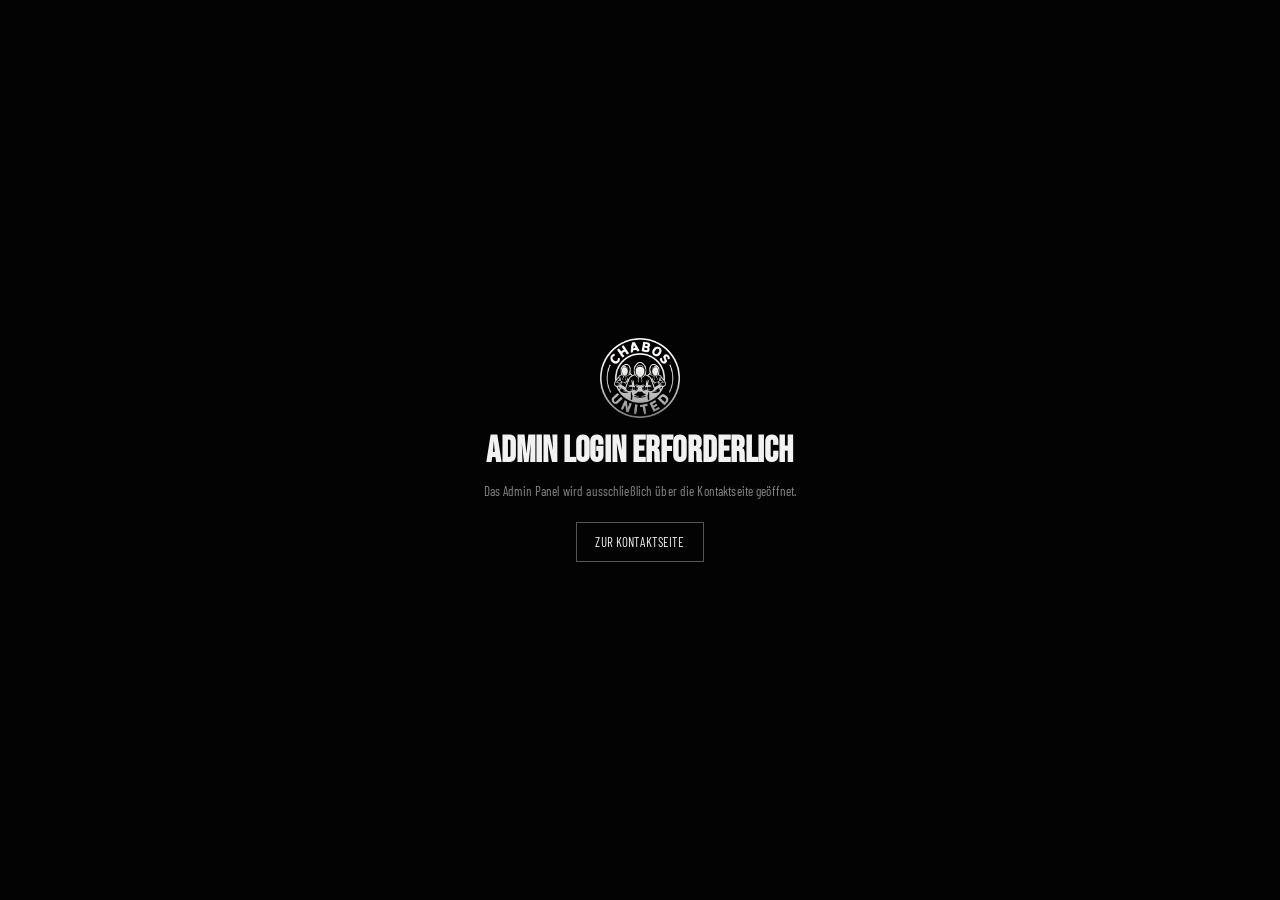
==== admin.html @ 8f45faa4 "Add files via upload" ====
<!doctype html>
<html lang="de">
<head>
  <meta charset="utf-8">
  <meta name="viewport" content="width=device-width,initial-scale=1,viewport-fit=cover">
  <title>ADMIN | Chabos United</title>
  <meta name="robots" content="noindex,nofollow">
  <link rel="stylesheet" href="css/style.css">
  <link rel="stylesheet" href="css/admin.css">
  <script defer src="js/config.js"></script>
  <script defer src="js/admin.js"></script>
</head>
<body class="admin-body">
  <div class="admin-bg"></div>

  <div class="admin-shell is-loading" id="adminApp">
    <aside class="admin-sidebar">
      <a class="admin-brand" href="index.html">
        <img src="assets/branding/logo.webp" alt="Chabos United">
        <div><strong>CHABOS UNITED</strong><span>ADMIN PANEL</span></div>
      </a>

      <nav class="admin-nav" aria-label="Admin Navigation">
        <button class="active" type="button" data-tab="overview"><i class="fa-solid fa-gauge-high"></i> OVERVIEW</button>
        <button type="button" data-tab="site"><i class="fa-solid fa-sliders"></i> WEBSITE</button>
        <button type="button" data-tab="news"><i class="fa-regular fa-newspaper"></i> NEWS</button>
        <button type="button" data-tab="interviews"><i class="fa-solid fa-microphone-lines"></i> INTERVIEWS</button>
        <button type="button" data-tab="players"><i class="fa-solid fa-people-group"></i> TEAM</button>
        <button type="button" data-tab="partners"><i class="fa-solid fa-handshake"></i> PARTNER</button>
        <button type="button" data-tab="media"><i class="fa-regular fa-image"></i> BILDER</button>
      </nav>

      <div class="admin-sidebar-bottom">
        <a href="index.html">WEBSITE ANSEHEN</a>
        <button id="adminLogout" type="button">ABMELDEN</button>
      </div>
    </aside>

    <main class="admin-main">
      <header class="admin-top">
        <div>
          <span class="admin-kicker">CHABOS UNITED CMS</span>
          <h1>ADMINISTRATION</h1>
        </div>
        <div class="admin-mode"><span id="adminMode">...</span></div>
      </header>

      <div class="admin-status" id="adminStatus"></div>

      <section class="admin-section active" data-section="overview">
        <div class="admin-section-head">
          <div><span>ÜBERSICHT</span><h2>Dashboard</h2></div>
        </div>
        <div class="admin-stat-grid">
          <article><strong id="countPlayers">0</strong><span>SPIELER</span></article>
          <article><strong id="countNews">0</strong><span>NEWS</span></article>
          <article><strong id="countInterviews">0</strong><span>INTERVIEWS</span></article>
          <article><strong id="countPartners">0</strong><span>PARTNER</span></article>
        </div>

        <div class="admin-panel admin-info-panel">
          <h3>SO FUNKTIONIERT DAS CMS</h3>
          <p>Änderungen werden über Cloudflare KV gespeichert und von Cloudflare Pages sowie GitHub Pages automatisch geladen. Die statischen JSON-Dateien bleiben als Fallback erhalten.</p>
          <p>Auf localhost läuft ein lokaler Preview-Modus. Login-Passwort dort: <code>admin</code>. Lokale Änderungen bleiben nur in diesem Browser.</p>
        </div>
      </section>

      <section class="admin-section" data-section="site">
        <div class="admin-section-head">
          <div><span>DESIGN & TEXTE</span><h2>Website Einstellungen</h2></div>
          <button class="admin-primary" id="saveSite" type="button">SPEICHERN</button>
        </div>

        <form class="admin-form admin-panel" id="siteForm">
          <label>Club Name<input name="clubName"></label>
          <label>Discord URL<input name="discordUrl"></label>
          <label>Kontakt E-Mail<input name="contactEmail"></label>
          <label>Logo Pfad / URL<input name="logo"></label>
          <label>Header Titel Bild<input name="heroTitleImage"></label>
          <label>Website Hintergrund<input name="websiteBackground"></label>
          <label class="wide">Recruitment Titel<input name="homeRecruitTitle"></label>
          <label class="wide">Recruitment Text<textarea name="homeRecruitText"></textarea></label>
          <label class="wide">Contact Intro<input name="contactIntro"></label>
          <label class="wide">Footer Tagline<input name="footerTagline"></label>

          <div class="admin-form-group wide">
            <h3>SOCIAL LINKS</h3>
            <div class="admin-form-grid">
              <label>Twitch<input name="social_twitch"></label>
              <label>Instagram<input name="social_instagram"></label>
              <label>X / Twitter<input name="social_x"></label>
              <label>YouTube<input name="social_youtube"></label>
            </div>
          </div>
        </form>
      </section>

      <section class="admin-section" data-section="news">
        <div class="admin-section-head">
          <div><span>CONTENT</span><h2>News</h2></div>
          <button class="admin-primary" id="addNews" type="button">+ NEWS</button>
        </div>
        <div class="admin-list" id="newsAdminList"></div>
      </section>

      <section class="admin-section" data-section="interviews">
        <div class="admin-section-head">
          <div><span>CONTENT</span><h2>Interviews</h2></div>
          <button class="admin-primary" id="addInterview" type="button">+ INTERVIEW</button>
        </div>
        <div class="admin-list" id="interviewAdminList"></div>
      </section>

      <section class="admin-section" data-section="players">
        <div class="admin-section-head">
          <div><span>TEAM</span><h2>Spieler</h2></div>
          <button class="admin-primary" id="addPlayer" type="button">+ SPIELER</button>
        </div>
        <div class="admin-list" id="playerAdminList"></div>
      </section>

      <section class="admin-section" data-section="partners">
        <div class="admin-section-head">
          <div><span>SPONSOREN</span><h2>Partner</h2></div>
          <div class="admin-head-actions">
            <button id="addPartner" type="button">+ PARTNER</button>
            <button class="admin-primary" id="savePartners" type="button">SPEICHERN</button>
          </div>
        </div>
        <div class="admin-panel">
          <div id="partnersEditor"></div>
        </div>
      </section>

      <section class="admin-section" data-section="media">
        <div class="admin-section-head">
          <div><span>R2 MEDIA</span><h2>Bilder & Assets</h2></div>
        </div>
        <div class="admin-panel">
          <h3>BILD HOCHLADEN</h3>
          <p>Cloudflare R2 Binding <code>CHABOS_MEDIA</code> erforderlich. Nach dem Upload erhältst du eine öffentliche URL, die du bei Spielern, News oder Website-Bildern eintragen kannst.</p>
          <form id="mediaUploadForm" class="media-upload-form">
            <input id="mediaFile" type="file" accept="image/png,image/jpeg,image/webp,image/avif">
            <button class="admin-primary" type="submit">UPLOAD</button>
          </form>
          <label class="media-url-label">BILD URL<input id="mediaUrl" readonly placeholder="Nach Upload erscheint hier die URL"></label>
          <div id="mediaStatus" class="admin-inline-status"></div>
        </div>
      </section>
    </main>
  </div>

  <div class="admin-editor-modal" id="newsEditor" hidden>
    <div class="admin-editor">
      <button class="editor-close" type="button">×</button>
      <h2>NEWS BEARBEITEN</h2>
      <form id="newsForm" class="admin-form">
        <label>Typ<select name="type"><option>NEWS</option><option>INTERVIEW</option></select></label>
        <label>Datum<input name="date"></label>
        <label class="wide">Titel<input name="title" required></label>
        <label>Slug<input name="slug" required></label>
        <label>Bild<input name="image"></label>
        <label class="wide">Kurztext<textarea name="excerpt"></textarea></label>
        <label class="wide">Beitrag / Inhalt<textarea name="content" class="tall"></textarea></label>
        <button class="admin-primary wide" type="submit">NEWS SPEICHERN</button>
      </form>
    </div>
  </div>

  <div class="admin-editor-modal" id="interviewEditor" hidden>
    <div class="admin-editor">
      <button class="editor-close" type="button">×</button>
      <h2>INTERVIEW BEARBEITEN</h2>
      <form id="interviewForm" class="admin-form">
        <label>Slug<input name="slug" required></label>
        <label>Datum<input name="date"></label>
        <label class="wide">Titel<input name="title" required></label>
        <label>Spieler<input name="player"></label>
        <label>Cover<input name="cover"></label>
        <label class="wide">Zitat<input name="quote"></label>
        <label class="wide">Intro<textarea name="intro"></textarea></label>
        <label class="wide">Fragen & Antworten<textarea class="tall" name="qaText" placeholder="Frage|||Antwort&#10;Nächste Frage|||Nächste Antwort"></textarea></label>
        <button class="admin-primary wide" type="submit">INTERVIEW SPEICHERN</button>
      </form>
    </div>
  </div>

  <div class="admin-editor-modal" id="playerEditor" hidden>
    <div class="admin-editor">
      <button class="editor-close" type="button">×</button>
      <h2>SPIELER BEARBEITEN</h2>
      <form id="playerForm" class="admin-form">
        <label>Display Name<input name="displayName" required></label>
        <label>Position<input name="position"></label>
        <label>Rolle<input name="role"></label>
        <label>Nummer<input type="number" name="number"></label>
        <label>Sortierung<input type="number" name="order"></label>
        <label class="wide">Spielerbild<input name="image"></label>
        <label class="wide">EA Namen<input name="eaNamesText" placeholder="MATSCHO63, MATSCHO"></label>
        <button class="admin-primary wide" type="submit">SPIELER SPEICHERN</button>
      </form>
    </div>
  </div>
</body>
</html>
---- css/style.css ----
@import url("https://fonts.googleapis.com/css2?family=Barlow+Condensed:wght@400;500;600;700;800;900&family=Bebas+Neue&family=Oswald:wght@400;500;600;700&display=swap");


:root {
    --bg: #050505;
    --panel: rgba(11,11,11,.92);
    --panel2: #101010;
    --text: #f1f1f1;
    --muted: #9b9b9b;
    --line: rgba(255,255,255,.26);
    --line2: rgba(255,255,255,.48);
    --green: #284b35;
    --head: "Bebas Neue", "Arial Narrow", Impact, sans-serif;
    --ui: "Barlow Condensed", "Arial Narrow", "Segoe UI", sans-serif;
    --nav: "Oswald", "Arial Narrow", sans-serif;
}


* {
    box-sizing: border-box;
}


html {
    scroll-behavior: smooth;
    background: #020202;
}


body {
    margin: 0;
    min-width: 320px;
    background: #020202;
    position: relative;
    color: var(--text);
    font-family: var(--ui);
    font-size: 13px;
    letter-spacing: .01em;
    overflow-x: hidden;
}


/* =========================================================
   GLOBAL WEBSITE BACKGROUND
   website-background.webp ersetzt gleichzeitig den bisherigen
   Stadion-/Hero-Hintergrund und läuft hinter der ganzen Seite.
========================================================= */

.site-bg {
    position: absolute;
    z-index: 0;
    pointer-events: none;
    top: 0;
    left: 0;
    width: 100%;
    height: 100%;
    min-height: 100vh;

    background-color: #020202;
    background-image: url('../assets/backgrounds/website-background.webp');
    background-repeat: no-repeat;
    background-position: center top;
    background-size: 100% auto;

    filter: brightness(1.02) contrast(1.04);
}

.site-bg::after {
    content: "";
    position: absolute;
    inset: 0;
    pointer-events: none;

    /* Nur eine sehr leichte Abdunklung für bessere Lesbarkeit. */
    background:
        linear-gradient(
            to bottom,
            rgba(0,0,0,.02) 0%,
            rgba(0,0,0,.03) 38%,
            rgba(0,0,0,.08) 68%,
            rgba(0,0,0,.22) 100%
        );
}


header,
main,
footer {
    position: relative;
    z-index: 1;
}


a {
    color: inherit;
    text-decoration: none;
}


img {
    display: block;
    max-width: 100%;
}


.shell {
    width: min( 960px, calc(100% - 30px) );
    margin-inline: auto;
}


.panel-cut {
    position: relative;
    background: linear-gradient( 180deg, rgba(15,15,15,.94), rgba(6,6,6,.96) );
    border: 1px solid var(--line);
    clip-path: polygon( 9px 0, 100% 0, 100% calc(100% - 9px), calc(100% - 9px) 100%, 0 100%, 0 9px );
}



/* =========================================================
   HEADER / NAVIGATION
========================================================= */


.topbar {
    position: absolute;
    z-index: 50;
    top: 0;
    left: 0;
    width: 100%;
    height: 62px;
    transition: .25s;
}


    .topbar.sticky {
        position: fixed;
        background: rgba(2,2,2,.83);
        backdrop-filter: blur(12px);
        -webkit-backdrop-filter: blur(12px);
        border-bottom: 1px solid rgba(255,255,255,.12);
    }


/*
    Das komplette Header-Innere.
    Wichtig: position:relative erlaubt uns,
    Logo, Navigation und Social Icons unabhängig
    voneinander zu positionieren.
*/

.nav-wrap {
    position: relative;
    height: 62px;
    max-width: 1000px;
    margin: 0 auto;
    padding: 0;
    display: flex;
    align-items: center;
}



/* =========================================================
   LOGO LINKS
========================================================= */


.brand {
    position: absolute;
    left: 0;
    top: 7px;
    width: 50px;
    height: 50px;
    margin: 0;
    z-index: 3;
    filter: drop-shadow( 0 2px 3px #000 );
}


    .brand img {
        width: 48px;
        height: 48px;
        object-fit: contain;
    }



/* =========================================================
   NAVIGATION EXAKT MITTIG
========================================================= */


/*
    Nicht mehr margin-left benutzen.

    left:50% + translateX(-50%)
    sorgt dafür, dass die Navigation
    exakt in der Mitte der Website sitzt.
*/

.main-nav {
    position: absolute;
    left: 50%;
    top: 0;
    transform: translateX(-50%);
    height: 62px;
    display: flex;
    align-items: center;
    gap: 30px;
    margin: 0;
    white-space: nowrap;
}


    .main-nav a {
        position: relative;
        height: 100%;
        display: flex;
        align-items: center;
        font-family: var(--nav);
        font-size: 11.5px;
        font-weight: 500;
        line-height: 1;
        letter-spacing: .075em;
        color: #e8e8e8;
        text-transform: uppercase;
        text-shadow: 0 1px 2px rgba(0,0,0,.9);
    }



/* =========================================================
   SOCIAL MEDIA ICONS RECHTS
========================================================= */

.socials {
    position: absolute;
    left: auto;
    right: 0;
    top: 0;
    height: 62px;
    margin: 0;
    display: flex;
    align-items: center;
    justify-content: flex-end;
    gap: 18px;
    z-index: 10;
    transform: none;
}


    .socials a {
        display: flex;
        align-items: center;
        justify-content: center;
        color: #d8d8d8;
        font-size: 16px;
        opacity: .82;
        transition: opacity .2s ease, color .2s ease, transform .2s ease;
    }


        .socials a:hover {
            opacity: 1;
            color: #fff;
            transform: translateY(-1px);
        }


    .socials i {
        display: block;
    }



/* =========================================================
   MOBILE MENU BUTTON
========================================================= */


.nav-toggle {
    display: none;
    margin-left: auto;
    background: transparent;
    border: 0;
    padding: 10px;
    z-index: 6;
    cursor: pointer;
}


    .nav-toggle span {
        display: block;
        width: 24px;
        height: 2px;
        background: #fff;
        margin: 5px 0;
    }



/* =========================================================
   HERO
========================================================= */


.hero {
    height: 454px;
    position: relative;
    overflow: hidden;
    padding-top: 70px;
    background: transparent;
}

/* Diese Elemente sind bereits im neuen globalen Hintergrund enthalten. */
.hero-lights,
.hero-banner,
.hero-trio,
.hero-smoke {
    display: none !important;
}


.hero-lights {
    position: absolute;
    z-index: 1;
    left: 0;
    right: 0;
    top: 33px;
    width: 100%;
    height: 220px;
    object-fit: cover;
    opacity: .34;
    mix-blend-mode: screen;
    pointer-events: none;
    -webkit-mask-image: linear-gradient( to bottom, transparent 0, #000 18%, #000 75%, transparent 100% );
    mask-image: linear-gradient( to bottom, transparent 0, #000 18%, #000 75%, transparent 100% );
}


.hero-inner {
    text-align: center;
    position: relative;
    z-index: 5;
    display: flex;
    flex-direction: column;
    align-items: center;
}



/* =========================================================
   HERO TITLE PNG
========================================================= */


.hero-title-image {
    display: block;
    width: 650px;
    max-width: 72vw;
    height: auto;
    margin: 4px auto 0;
    object-fit: contain;
    filter: drop-shadow( 0 3px 3px rgba(0,0,0,.8) ) drop-shadow( 0 8px 15px rgba(0,0,0,.35) );
    user-select: none;
    pointer-events: none;
}


/*
    Falls irgendwo doch noch der alte
    HTML-Text existiert, wird er versteckt.
*/

.hero h1,
.hero-subtitle,
.hero-tagline {
    display: none;
}



/* =========================================================
   HERO BUTTONS
========================================================= */


.hero-actions {
    display: flex;
    justify-content: center;
    align-items: center;
    gap: 18px;
    margin-top: 12px;
}


.image-button {
    display: block;
    transition: transform .2s, filter .2s;
    filter: drop-shadow( 0 3px 4px #000 );
}


    .image-button img {
        width: 100%;
        height: auto;
    }


    .image-button:hover {
        transform: translateY(-2px);
        filter: brightness(1.14) drop-shadow( 0 4px 6px #000 );
    }


    .image-button:active {
        transform: translateY(1px) scale(.99);
    }


    .image-button.apply {
        width: 245px;
    }


    .image-button.team {
        width: 190px;
    }



/* =========================================================
   HERO BANNER
========================================================= */


.hero-banner {
    position: absolute;
    z-index: 2;
    top: 142px;
    width: 105px;
    height: 174px;
    object-fit: contain;
    opacity: .6;
    filter: brightness(.72);
}


.hero-banner-left {
    left: 58px;
}


.hero-banner-right {
    right: 58px;
    transform: scaleX(-1);
}



/* =========================================================
   HERO TRIO
========================================================= */


.hero-trio {
    position: absolute;
    z-index: 3;
    width: 420px;
    height: 200px;
    object-fit: contain;
    left: 50%;
    bottom: -42px;
    transform: translateX(-50%);
    filter: brightness(.58) contrast(1.08) drop-shadow( 0 0 8px #000 );
    -webkit-mask-image: radial-gradient( ellipse 72% 76% at 50% 58%, #000 48%, transparent 100% );
    mask-image: radial-gradient( ellipse 72% 76% at 50% 58%, #000 48%, transparent 100% );
}



/* =========================================================
   HERO SMOKE
========================================================= */


.hero-smoke {
    position: absolute;
    z-index: 2;
    left: 50%;
    bottom: -32px;
    width: 940px;
    height: 180px;
    object-fit: contain;
    transform: translateX(-50%);
    opacity: .54;
    mix-blend-mode: screen;
    animation: drift 16s ease-in-out infinite alternate;
}


@keyframes drift {

    to {
        transform: translateX(-48%) scale(1.03);
    }
}



/* =========================================================
   TEAM
========================================================= */


.team-section {
    height: 212px;
    position: relative;
    z-index: 6;
}


.section-title-row {
    height: 34px;
    display: flex;
    align-items: center;
    gap: 14px;
}


    .section-title-row h2,
    .panel-heading h2,
    .recruit h2,
    .community h2 {
        font: 900 24px/1 var(--head);
        letter-spacing: .025em;
        margin: 0;
    }


.mini-link,
.panel-heading > a {
    border: 1px solid rgba(255,255,255,.3);
    height: 22px;
    padding: 0 10px;
    display: flex;
    align-items: center;
    font: 600 10px/1 var(--ui);
    letter-spacing: .04em;
    color: #ddd;
}


.team-carousel-wrap {
    position: relative;
}


.team-carousel {
    display: grid;
    grid-template-columns: repeat(5,1fr);
    gap: 15px;
    overflow: hidden;
}


.carousel-arrow {
    position: absolute;
    top: 64px;
    border: 0;
    background: transparent;
    color: #cfcfcf;
    font: bold 30px/1 var(--head);
    z-index: 3;
    opacity: .72;
    cursor: pointer;
}


    .carousel-arrow.left {
        left: -34px;
    }


    .carousel-arrow.right {
        right: -34px;
    }



/* =========================================================
   PLAYER CARD
========================================================= */


/* =========================================================
   PLAYER CARD
========================================================= */

.player-card {
    height: 160px;
    position: relative;
    padding: 8px 10px 7px;
    overflow: hidden;
    background: #080808;
    border: 1px solid rgba(255,255,255,.36);
    clip-path: polygon( 8px 0, 100% 0, 100% calc(100% - 8px), calc(100% - 8px) 100%, 0 100%, 0 8px );
    transition: transform .2s ease, border-color .2s ease, filter .2s ease;
}


    /* CARD BACKGROUND IMAGE */
    .player-card::before {
        content: "";
        position: absolute;
        inset: 0;
        z-index: 0;
        background: linear-gradient( to bottom, rgba(0,0,0,.05) 0%, rgba(0,0,0,.08) 42%, rgba(0,0,0,.24) 100% ), url('../assets/players/card-background.webp') center center / cover no-repeat;
        opacity: 1;
        pointer-events: none;
    }


    /* EXTRA DARK / METALLIC OVERLAY */
    .player-card::after {
        content: "";
        position: absolute;
        inset: 0;
        z-index: 1;
        pointer-events: none;
        background: radial-gradient( ellipse at 50% 28%, rgba(255,255,255,.08) 0%, rgba(255,255,255,.025) 28%, transparent 60% ), linear-gradient( to bottom, transparent 45%, rgba(0,0,0,.05) 65%, rgba(0,0,0,.22) 100% );
    }


    .player-card:hover {
        transform: translateY(-3px);
        border-color: rgba(255,255,255,.65);
        filter: brightness(1.06);
    }


/* POSITION + OVR */
.player-top {
    position: relative;
    z-index: 4;
    display: flex;
    justify-content: space-between;
    font: bold 13px/1 var(--ui);
}


    .player-top .ovr {
        font-size: 21px;
    }


/* PLAYER PNG */
.player-art {
    position: absolute;
    z-index: 2;
    left: 50%;
    top: 10px;
    transform: translateX(-50%);
    width: 155px;
    height: 132px;
    object-fit: contain;
    filter: brightness(.88) contrast(1.08) drop-shadow(0 3px 4px rgba(0,0,0,.85));
}


/* PLAYER NAME */
.player-name {
    position: absolute;
    z-index: 4;
    left: 6px;
    right: 6px;
    top: 90px;
    text-align: center;
    font: 900 17px/1 var(--head);
    letter-spacing: .025em;
    white-space: nowrap;
    overflow: hidden;
    text-overflow: ellipsis;
    text-shadow: 0 2px 3px #000;
}


/* PLAYER ROLE */
.player-role {
    position: absolute;
    z-index: 4;
    left: 6px;
    right: 6px;
    top: 108px;
    text-align: center;
    font-size: 8px;
    font-weight: 700;
    color: #c6c6c6;
    letter-spacing: .06em;
    text-shadow: 0 1px 2px #000;
}


/* STATS */
.player-stats {
    position: absolute;
    z-index: 4;
    left: 9px;
    right: 9px;
    bottom: 7px;
    display: grid;
    grid-template-columns: repeat(6,1fr);
    gap: 3px;
    text-align: center;
}


.player-stat b {
    display: block;
    font-size: 6px;
    color: #9b9b9b;
    text-shadow: 0 1px 2px #000;
}


.player-stat span {
    display: block;
    font-size: 10px;
    font-weight: 700;
    margin-top: 2px;
    color: #fff;
    text-shadow: 0 1px 2px #000;
}



/* =========================================================
   MATCH OVERVIEW
========================================================= */


.match-overview {
    height: 171px;
    display: grid;
    grid-template-columns: 1.45fr 1fr .56fr;
    margin-top: 4px;
    overflow: hidden;
}


.overview-col {
    min-width: 0;
    padding: 9px 13px;
}


    .overview-col + .overview-col {
        border-left: 1px solid rgba(255,255,255,.19);
    }


.panel-heading {
    height: 26px;
    display: flex;
    align-items: flex-start;
    gap: 12px;
}


    .panel-heading h2 {
        font-size: 24px;
    }


    .panel-heading > a {
        height: 20px;
        padding: 0 8px;
        margin-top: -1px;
    }


.match-list {
    margin-top: 1px;
}


.match-row {
    height: 39px;
    border-top: 1px solid rgba(255,255,255,.1);
    display: grid;
    grid-template-columns: 1.4fr .55fr 1.15fr;
    align-items: center;
    font-size: 9px;
}


.club-name {
    display: flex;
    align-items: center;
    gap: 8px;
    font-weight: 700;
}


.mini-crest {
    width: 25px;
    height: 25px;
    object-fit: contain;
}


.score {
    text-align: center;
    font: 900 23px/1 var(--head);
}


    .score small {
        display: block;
        margin-top: 2px;
        font: 600 6px/1 var(--ui);
        color: #777;
        letter-spacing: .08em;
    }


.opponent {
    text-align: right;
    font-weight: 600;
    overflow: hidden;
    text-overflow: ellipsis;
    white-space: nowrap;
}



/* =========================================================
   TABLE
========================================================= */


.standings-head,
.standing-row {
    display: grid;
    grid-template-columns: 20px 1fr repeat(5,28px);
    align-items: center;
}


.standings-head {
    height: 21px;
    color: #8d8d8d;
    font-size: 7px;
    border-bottom: 1px solid rgba(255,255,255,.12);
}


.standing-row {
    height: 22px;
    font-size: 8px;
    border-bottom: 1px solid rgba(255,255,255,.08);
}


    .standing-row.active {
        background: linear-gradient( 90deg, rgba(37,65,45,.42), transparent 78% );
    }


    .standing-row strong {
        font-size: 9px;
    }


    .standing-row.muted {
        color: #a4a4a4;
    }



/* =========================================================
   FORM
========================================================= */


.form-panel {
    padding-left: 15px;
}


.form-badges {
    display: flex;
    gap: 8px;
    margin-top: 15px;
}


    .form-badges span {
        width: 25px;
        height: 25px;
        border-radius: 50%;
        display: grid;
        place-items: center;
        background: #16271c;
        border: 1px solid #33553e;
        font: bold 10px/1 var(--ui);
    }


        .form-badges span.draw {
            background: #222;
            border-color: #555;
        }


        .form-badges span.loss {
            background: #2b1717;
            border-color: #593434;
        }


.form-panel small {
    display: block;
    color: #777;
    font-size: 7px;
    margin-top: 21px;
    letter-spacing: .08em;
}



/* =========================================================
   NEWS
========================================================= */


.news-section {
    height: 159px;
    margin-top: 16px;
    padding: 10px 12px;
}


    .news-section > .panel-heading {
        height: 31px;
    }


.news-grid {
    display: grid;
    grid-template-columns: repeat(3,1fr);
    gap: 15px;
}


.news-card {
    height: 103px;
    border: 1px solid rgba(255,255,255,.3);
    display: grid;
    grid-template-columns: 42% 58%;
    overflow: hidden;
    position: relative;
    background: #080808;
}


    .news-card img {
        width: 100%;
        height: 100%;
        object-fit: cover;
        filter: grayscale(1) contrast(1.05) brightness(.75);
    }


.news-copy {
    padding: 8px 8px 6px;
}


.news-meta {
    font-size: 6px;
    color: #aaa;
    text-transform: uppercase;
    margin-bottom: 4px;
}


.news-copy h3 {
    font: 900 17px/.98 var(--head);
    letter-spacing: .015em;
    margin: 0 0 5px;
}


.news-copy p {
    font-size: 7px;
    color: #aaa;
    line-height: 1.35;
    margin: 0 0 3px;
}


.news-arrow {
    position: absolute;
    right: 7px;
    bottom: 5px;
    font-size: 21px;
    color: #aaa;
}



/* =========================================================
   RECRUITMENT + COMMUNITY
========================================================= */


.recruit-community {
    height: 184px;
    margin-top: 15px;
    display: grid;
    grid-template-columns: 2.05fr 1fr;
    gap: 15px;
}


.recruit,
.community {
    height: 174px;
    overflow: hidden;
}


.recruit {
    position: relative;
    padding: 12px 18px;
    overflow: hidden;
    background-color: #080808;
    background-image: linear-gradient( to right, rgba(5,5,5,1) 0%, rgba(5,5,5,.96) 30%, rgba(5,5,5,.78) 47%, rgba(5,5,5,.30) 67%, rgba(5,5,5,.05) 100% ), url('../assets/effects/recruit-hoodie.webp');
    background-repeat: no-repeat, no-repeat;
    background-position: center, right center;
    background-size: 100% 100%, auto 100%;
}


.recruit-copy {
    position: relative;
    z-index: 4;
    width: 64%;
    text-shadow: 0 2px 3px rgba(0,0,0,.85);
}


.recruit h2,
.community h2 {
    font-size: 25px;
}


.recruit p {
    font-size: 9px;
    line-height: 1.35;
    color: #bbb;
    margin: 7px 0;
}


.recruit ul {
    list-style: none;
    margin: 5px 0 3px;
    padding: 0;
    font-size: 8px;
    line-height: 1.55;
    color: #d0d0d0;
}


.recruit li:before {
    content: "✓";
    margin-right: 7px;
}


.recruit-button {
    width: 204px;
    margin-top: 5px;
}


.recruit-watermark {
    position: absolute;
    z-index: 1;
    right: -20px;
    bottom: -60px;
    width: 280px;
    opacity: .02;
    pointer-events: none;
}


.community {
    padding: 13px 18px;
    position: relative;
}


    .community h3 {
        font: 900 19px/1 var(--head);
        margin: 11px 0 7px;
    }


    .community p {
        font-size: 9px;
        line-height: 1.45;
        color: #bcbcbc;
        width: 61%;
        margin: 0;
    }


.discord-logo {
    position: absolute;
    right: 32px;
    top: 50px;
    width: 80px;
    height: 60px;
    display: flex;
    align-items: center;
    justify-content: center;
    color: #e5e5e5;
    font-size: 62px;
    opacity: .95;
    filter: drop-shadow(0 4px 7px rgba(0,0,0,.75));
}

    .discord-logo i {
        display: block;
    }


.discord-button {
    display: grid;
    place-items: center;
    position: absolute;
    left: 18px;
    bottom: 16px;
    width: 154px;
    height: 31px;
    border: 1px solid rgba(255,255,255,.55);
    clip-path: polygon( 9px 0, 100% 0, 100% calc(100% - 9px), calc(100% - 9px) 100%, 0 100%, 0 9px );
    font: 900 14px/1 var(--head);
    background: linear-gradient( 110deg, #171717, #080808 );
    transition: .2s;
}


    .discord-button:hover {
        background: #1c1c1c;
        transform: translateY(-2px);
    }



/* =========================================================
   PARTNERS
========================================================= */


.partners {
    height: 72px;
}


.partners-label {
    height: 22px;
    font: bold 9px/1 var(--ui);
    display: flex;
    align-items: flex-end;
    padding: 0 5px 5px;
    border-bottom: 1px solid rgba(255,255,255,.15);
}


.partner-row {
    height: 49px;
    display: grid;
    grid-template-columns: repeat(6,1fr);
    align-items: center;
    text-align: center;
    border-bottom: 1px solid rgba(255,255,255,.15);
}


    .partner-row span {
        font-size: 11px;
        letter-spacing: .08em;
        color: #d0d0d0;
        border-right: 1px solid rgba(255,255,255,.13);
        line-height: 1.05;
    }


        .partner-row span:last-child {
            border-right: 0;
        }


    .partner-row b {
        font-size: 8px;
        font-weight: 600;
    }



/* =========================================================
   FOOTER
========================================================= */


.footer {
    height: 117px;
    margin-bottom: 0;
    padding: 12px 18px 22px;
    display: grid;
    grid-template-columns: 2fr 1.05fr 1.05fr 1.1fr;
    gap: 14px;
    overflow: hidden;
}


.footer-brand {
    display: flex;
    align-items: center;
    gap: 12px;
}


    .footer-brand img {
        width: 74px;
        height: 74px;
        object-fit: contain;
    }


    .footer-brand div {
        display: flex;
        flex-direction: column;
    }


    .footer-brand strong {
        font: 900 24px/1 var(--head);
    }


    .footer-brand span {
        font: bold 12px/1.3 var(--ui);
    }


    .footer-brand small {
        font-size: 6px;
        color: #aaa;
        margin-top: 5px;
        letter-spacing: .08em;
    }


.footer-links {
    border-left: 1px solid rgba(255,255,255,.12);
    padding-left: 14px;
    display: flex;
    flex-direction: column;
    font-size: 7px;
    line-height: 1.55;
    color: #c0c0c0;
}


    .footer-links h4 {
        margin: 2px 0 4px;
        font: bold 8px/1 var(--ui);
        color: #fff;
    }


.footer-bottom {
    position: absolute;
    left: 18px;
    right: 18px;
    bottom: 6px;
    display: flex;
    justify-content: space-between;
    font-size: 5px;
    color: #686868;
    letter-spacing: .15em;
}



/* =========================================================
   SUBPAGES
========================================================= */


.subpage {
    padding-top: 90px;
    min-height: 100vh;
}


    .subpage .subhero {
        min-height: 130px;
        padding: 25px 0;
        border-bottom: 1px solid rgba(255,255,255,.13);
    }


.subhero h1 {
    font: 900 58px/.95 var(--head);
    margin: 0;
}


.subhero p {
    color: #aaa;
    margin-top: 8px;
    max-width: 600px;
}


.content-panel {
    margin: 20px auto;
    padding: 18px;
    min-height: 300px;
}


.content-grid {
    display: grid;
    grid-template-columns: repeat(3,1fr);
    gap: 16px;
}


.detail-card {
    border: 1px solid var(--line);
    background: #090909;
    padding: 14px;
}


    .detail-card h3 {
        font: 900 23px/1 var(--head);
        margin: 0 0 8px;
    }


    .detail-card p {
        color: #aaa;
    }



/* =========================================================
   APPLICATION FORM
========================================================= */


.apply-form {
    display: grid;
    grid-template-columns: 1fr 1fr;
    gap: 12px;
}


    .apply-form label {
        display: flex;
        flex-direction: column;
        gap: 6px;
        font-size: 10px;
        font-weight: 700;
    }


    .apply-form input,
    .apply-form select,
    .apply-form textarea {
        background: #080808;
        border: 1px solid #333;
        color: #eee;
        padding: 11px 12px;
        font: inherit;
    }


    .apply-form textarea {
        min-height: 110px;
        resize: vertical;
    }


    .apply-form .full {
        grid-column: 1/-1;
    }


.submit {
    background: #e4e4e4;
    color: #111;
    border: 0;
    padding: 12px 18px;
    font: 900 18px/1 var(--head);
    cursor: pointer;
}


.form-status {
    grid-column: 1/-1;
    color: #bbb;
    font-size: 10px;
}



/* =========================================================
   ROSTER DETAILS
========================================================= */


.roster-detail {
    display: grid;
    grid-template-columns: 120px 1fr;
    min-height: 190px;
    gap: 12px;
    overflow: hidden;
}


    .roster-detail > img {
        width: 120px;
        height: 160px;
        object-fit: contain;
        filter: brightness(.75);
    }


    .roster-detail h3 {
        font-size: 25px;
    }


    .roster-detail p {
        font-size: 9px;
        margin: 2px 0 10px;
    }


    .roster-detail dl {
        display: grid;
        grid-template-columns: repeat(3,1fr);
        gap: 6px;
        margin: 0;
    }


        .roster-detail dl div {
            border: 1px solid #242424;
            padding: 6px;
            text-align: center;
        }


    .roster-detail dt {
        font-size: 7px;
        color: #777;
    }


    .roster-detail dd {
        font: 900 18px/1 var(--head);
        margin: 3px 0 0;
    }



/* =========================================================
   RESULTS
========================================================= */


.results-list {
    display: flex;
    flex-direction: column;
}


.result-big {
    display: grid;
    grid-template-columns: 1fr 120px 1fr;
    align-items: center;
    min-height: 78px;
    border-bottom: 1px solid #242424;
}


    .result-big > div {
        display: flex;
        align-items: center;
        gap: 12px;
    }


    .result-big img {
        width: 42px;
        height: 42px;
        object-fit: contain;
    }


    .result-big > b {
        text-align: center;
        font: 900 31px/1 var(--head);
    }


    .result-big .away {
        justify-content: flex-end;
    }



/* =========================================================
   ARTICLES
========================================================= */


.wide-thumb {
    width: 100%;
    height: 150px;
    object-fit: cover;
    filter: grayscale(1);
}


.article-view {
    max-width: 760px;
    margin: auto;
}


    .article-view > img {
        width: 100%;
        max-height: 360px;
        object-fit: cover;
        filter: grayscale(1);
        margin-bottom: 16px;
    }


    .article-view h2 {
        font: 900 40px/1 var(--head);
        margin: 6px 0 12px;
    }


    .article-view h3 {
        font: 900 22px/1 var(--head);
        margin-top: 24px;
    }


    .article-view p {
        font-size: 12px;
        line-height: 1.7;
        color: #bbb;
    }


    .article-view blockquote {
        margin: 14px 0;
        padding: 16px;
        border-left: 2px solid #ddd;
        background: #0b0b0b;
        font: 900 28px/1.1 var(--head);
    }


.empty {
    color: #999;
    padding: 30px;
    text-align: center;
}



/* =========================================================
   RESPONSIVE <= 1000px
========================================================= */


@media(max-width:1000px) {


    .nav-wrap {
        max-width: calc(100% - 30px);
    }


    /*
        Navigation bleibt auch hier mittig.
        Kein margin-left mehr.
    */

    .main-nav {
        gap: 20px;
        margin: 0;
    }


    .socials {
        gap: 13px;
        right: 0;
    }


    .brand {
        left: 0;
    }


    .hero-banner {
        display: none;
    }


    .carousel-arrow {
        display: none;
    }


    .team-carousel {
        overflow-x: auto;
        scroll-snap-type: x mandatory;
        display: flex;
        padding-bottom: 4px;
    }


    .player-card {
        flex: 0 0 174px;
        scroll-snap-align: start;
    }


    .shell {
        width: min( 930px, calc(100% - 28px) );
    }
}



/* =========================================================
   TABLET / MOBILE <= 780px
========================================================= */


@media(max-width:780px) {


    .topbar,
    .nav-wrap {
        height: 58px;
    }


    .nav-wrap {
        max-width: calc(100% - 20px);
    }



    /* LOGO */


    .brand {
        position: absolute;
        left: 0;
        top: 5px;
        width: 54px;
        height: 50px;
    }


        .brand img {
            width: 50px;
            height: 50px;
        }



    /* HAMBURGER */


    .nav-toggle {
        display: block;
        position: absolute;
        right: 0;
        top: 7px;
        margin: 0;
    }



    /*
        Mobile Navigation:

        Desktop left:50% und transform müssen
        hier komplett zurückgesetzt werden.
    */


    .main-nav {
        position: fixed;
        left: 0;
        right: 0;
        top: 58px;
        transform: none;
        background: rgba(0,0,0,.96);
        padding: 18px 22px;
        display: none;
        flex-direction: column;
        align-items: flex-start;
        gap: 0;
        margin: 0;
        width: 100%;
        height: auto;
        border-bottom: 1px solid #333;
    }


        .main-nav.open {
            display: flex;
        }


        .main-nav a {
            height: 38px;
            width: 100%;
        }


            .main-nav a.active:after {
                bottom: 2px;
                right: auto;
                width: 35px;
            }


    .socials {
        display: none;
    }



    /* HERO */


    .hero {
        height: 415px;
        padding-top: 76px;
    }


    .hero-title-image {
        width: 520px;
        max-width: 88vw;
        margin-top: 2px;
    }


    .hero-actions {
        gap: 8px;
        margin-top: 10px;
    }


    .image-button.apply {
        width: 205px;
    }


    .image-button.team {
        width: 160px;
    }


    .hero-trio {
        width: 310px;
    }



    /* TEAM */


    .team-section {
        height: 202px;
    }



    /* MATCHES */


    .match-overview {
        height: auto;
        display: block;
        clip-path: none;
    }


    .overview-col + .overview-col {
        border-left: 0;
        border-top: 1px solid rgba(255,255,255,.18);
    }


    .results-panel {
        min-height: 165px;
    }


    .table-panel {
        min-height: 160px;
    }


    .form-panel {
        min-height: 110px;
    }



    /* NEWS */


    .news-section {
        height: auto;
    }


    .news-grid {
        grid-template-columns: 1fr;
    }


    .news-card {
        height: 110px;
    }



    /* RECRUITMENT */


    .recruit-community {
        height: auto;
        grid-template-columns: 1fr;
    }


    .recruit,
    .community {
        height: 185px;
    }



    /* PARTNERS */


    .partners {
        height: auto;
    }


    .partner-row {
        grid-template-columns: repeat(3,1fr);
        height: auto;
    }


        .partner-row span {
            min-height: 43px;
            display: grid;
            place-items: center;
            border-bottom: 1px solid rgba(255,255,255,.1);
        }



    /* FOOTER */


    .footer {
        height: auto;
        min-height: 265px;
        grid-template-columns: 1fr 1fr;
    }


    .footer-brand {
        grid-column: 1/-1;
    }


    .footer-bottom {
        position: static;
        grid-column: 1/-1;
        margin-top: 8px;
        gap: 15px;
    }



    /* SUBPAGES */


    .content-grid {
        grid-template-columns: 1fr;
    }


    .apply-form {
        grid-template-columns: 1fr;
    }


        .apply-form .full {
            grid-column: auto;
        }
}



/* =========================================================
   SMALL MOBILE <= 480px
========================================================= */


@media(max-width:480px) {


    .shell {
        width: calc(100% - 20px);
    }



    /* LOGO */


    .brand {
        width: 50px;
        top: 5px;
    }


        .brand img {
            width: 47px;
            height: 47px;
        }



    /* HERO */


    .hero {
        height: 390px;
        padding-top: 70px;
    }


    .hero-title-image {
        width: 94vw;
        max-width: 430px;
        margin-top: 5px;
    }


    .hero-actions {
        flex-direction: column;
        gap: 0;
        margin-top: 10px;
    }


    .image-button.apply {
        width: 188px;
    }


    .image-button.team {
        width: 170px;
        margin-top: -8px;
    }


    .hero-trio {
        width: 270px;
        bottom: -6px;
    }



    /* TEAM */


    .team-section {
        height: 204px;
    }


    .section-title-row h2,
    .panel-heading h2 {
        font-size: 22px;
    }



    /* RECRUITMENT */


    .recruit-copy {
        width: 78%;
    }


    .recruit-figure {
        right: -20px;
        opacity: .35;
    }



    /* COMMUNITY */


    .community p {
        width: 65%;
    }



    /* FOOTER */


    .footer {
        grid-template-columns: 1fr;
    }


    .footer-links {
        border-left: 0;
        border-top: 1px solid #222;
        padding: 8px 0;
    }


    .footer-bottom {
        flex-direction: column;
    }


    .subhero h1 {
        font-size: 46px;
    }
}




@media(max-width:780px) {
    .site-bg {
        background-size: auto 780px;
        background-position: center top;
    }
}

@media(max-width:480px) {
    .site-bg {
        background-size: auto 650px;
        background-position: center top;
    }
}

/* =========================================================
   REDUCED MOTION
========================================================= */


@media(prefers-reduced-motion:reduce) {


    * {
        scroll-behavior: auto !important;
        animation: none !important;
        transition: none !important;
    }
}


/* =========================================================
   DESKTOP SCALE / 175% LOOK AT 100% BROWSER ZOOM
   ---------------------------------------------------------
   Auf großen Desktop-Auflösungen wird die komplette Website
   bewusst vergrößert, damit sie bei 100% Browser-Zoom ungefähr
   so wirkt wie vorher bei 175% Browser-Zoom.

   Mobile/Tablet bleiben unverändert.
========================================================= */

@media (min-width:1800px) {
    body {
        zoom: 1.75;
    }
}

@media (min-width:1600px) and (max-width:1799px) {
    body {
        zoom: 1.55;
    }
}

@media (min-width:1400px) and (max-width:1599px) {
    body {
        zoom: 1.35;
    }
}

@media (min-width:1200px) and (max-width:1399px) {
    body {
        zoom: 1.18;
    }
}


/* =========================================================
   GLOBAL NAV / SOCIAL REFINEMENTS
========================================================= */

.socials a {
    width: 18px;
    height: 18px;
    font-size: 14px;
}

.socials i {
    line-height: 1;
}

.partner-row a {
    min-height: 100%;
    display: grid;
    place-items: center;
    font-size: 11px;
    letter-spacing: .08em;
    color: #d0d0d0;
    border-right: 1px solid rgba(255,255,255,.13);
    line-height: 1.05;
}

.partner-row a:last-child {
    border-right: 0;
}

/* =========================================================
   SECRET ADMIN LOGIN - CONTACT PAGE ONLY
========================================================= */

.admin-secret-trigger {
    appearance: none;
    border: 0;
    padding: 0;
    margin: 0;
    background: transparent;
    color: inherit;
    font: inherit;
    letter-spacing: inherit;
    cursor: default;
    opacity: 1;
}

body[data-page="contact"] .admin-secret-trigger {
    cursor: pointer;
}

body[data-page="contact"] .admin-secret-trigger:hover {
    color: #bdbdbd;
}

.admin-login-modal {
    position: fixed;
    inset: 0;
    z-index: 5000;
    display: grid;
    place-items: center;
    padding: 20px;
    background: rgba(0,0,0,.84);
    backdrop-filter: blur(10px);
    -webkit-backdrop-filter: blur(10px);
}

.admin-login-modal[hidden] {
    display: none;
}

.admin-login-dialog {
    position: relative;
    width: min(390px, 94vw);
    padding: 28px 30px 30px;
    background:
        linear-gradient(180deg,rgba(18,18,18,.98),rgba(5,5,5,.99));
    border: 1px solid rgba(255,255,255,.34);
    clip-path: polygon(
        10px 0,
        100% 0,
        100% calc(100% - 10px),
        calc(100% - 10px) 100%,
        0 100%,
        0 10px
    );
    box-shadow: 0 24px 80px rgba(0,0,0,.85);
    text-align: center;
}

.admin-login-dialog > img {
    width: 64px;
    height: 64px;
    object-fit: contain;
    margin: 0 auto 12px;
}

.admin-login-kicker {
    display: block;
    color: #777;
    font-size: 8px;
    letter-spacing: .23em;
}

.admin-login-dialog h2 {
    margin: 4px 0 5px;
    font: 900 30px/1 var(--head);
}

.admin-login-dialog > p {
    margin: 0 0 18px;
    color: #888;
    font-size: 10px;
}

.admin-login-dialog label {
    display: flex;
    flex-direction: column;
    gap: 7px;
    text-align: left;
    font-size: 8px;
    font-weight: 700;
    letter-spacing: .1em;
    color: #aaa;
}

.admin-login-dialog input {
    width: 100%;
    height: 42px;
    border: 1px solid #343434;
    background: #050505;
    color: #fff;
    padding: 0 12px;
    font: 500 13px/1 var(--ui);
    outline: none;
}

.admin-login-dialog input:focus {
    border-color: #888;
}

.admin-login-dialog form > button {
    width: 100%;
    height: 40px;
    margin-top: 12px;
    border: 1px solid #eee;
    background: #e9e9e9;
    color: #080808;
    font: 900 15px/1 var(--head);
    cursor: pointer;
}

.admin-login-close {
    position: absolute;
    right: 10px;
    top: 7px;
    border: 0;
    background: transparent;
    color: #777;
    font-size: 24px;
    cursor: pointer;
}

.admin-login-status {
    min-height: 15px;
    margin-top: 10px;
    color: #d99797;
    font-size: 9px;
}

body.admin-modal-open {
    overflow: hidden;
}

.main-nav a:hover,
.main-nav a.active {
    color: #fff;
}

@media(min-width:781px) {
    .main-nav a.active::after {
        content: "";
        position: absolute;
        left: 0;
        right: 0;
        bottom: 12px;
        height: 1px;
        background: #fff;
    }
}


/* =========================================================
   FINAL HEADER / SOCIAL POSITION FIX
   Desktop: logo left, navigation centered, socials right
========================================================= */

@media (min-width: 781px) {

    .topbar .nav-wrap {
        position: relative;
    }

    .topbar .brand {
        position: absolute;
        left: 0;
        right: auto;
        top: 7px;
        margin: 0;
        z-index: 20;
    }

    .topbar .main-nav {
        position: absolute;
        left: 50%;
        right: auto;
        top: 0;
        transform: translateX(-50%);
        margin: 0;
        z-index: 15;
    }

    .topbar .socials {
        position: absolute !important;
        left: auto !important;
        right: 0 !important;
        top: 0 !important;
        bottom: auto !important;
        width: auto !important;
        height: 62px !important;
        margin: 0 !important;
        padding: 0 !important;
        display: flex !important;
        align-items: center !important;
        justify-content: flex-end !important;
        gap: 18px !important;
        transform: none !important;
        z-index: 20 !important;
    }

    .topbar .socials a {
        position: static !important;
        width: 18px;
        height: 18px;
        margin: 0;
        padding: 0;
        display: flex;
        align-items: center;
        justify-content: center;
    }
}


/* Mobile: socials hidden, hamburger stays on the right */
@media (max-width: 780px) {

    .topbar .socials {
        display: none !important;
    }

}
---- css/admin.css ----
@import url("https://cdnjs.cloudflare.com/ajax/libs/font-awesome/6.7.2/css/all.min.css");

.admin-body{
  zoom:1!important;
  min-height:100vh;
  background:#050505;
  color:#f2f2f2;
  overflow-x:hidden;
}
.admin-bg{
  position:fixed;inset:0;z-index:-1;
  background:
    linear-gradient(rgba(0,0,0,.72),rgba(0,0,0,.9)),
    url('../assets/backgrounds/website-background.webp') center top/cover fixed no-repeat;
}
.admin-shell{
  min-height:100vh;display:grid;grid-template-columns:235px 1fr;
  transition:opacity .2s ease;
}
.admin-shell.is-loading{opacity:.35}
.admin-sidebar{
  position:sticky;top:0;height:100vh;
  border-right:1px solid rgba(255,255,255,.14);
  background:rgba(4,4,4,.94);backdrop-filter:blur(12px);
  padding:24px 15px;display:flex;flex-direction:column;
}
.admin-brand{
  display:flex;align-items:center;gap:12px;padding:0 8px 22px;
  border-bottom:1px solid rgba(255,255,255,.1);
}
.admin-brand img{width:48px;height:48px;object-fit:contain}
.admin-brand strong{display:block;font:900 22px/1 var(--head)}
.admin-brand span{display:block;margin-top:3px;font-size:9px;letter-spacing:.18em;color:#888}
.admin-nav{display:flex;flex-direction:column;gap:5px;padding-top:18px}
.admin-nav button{
  width:100%;height:42px;border:1px solid transparent;background:transparent;color:#aaa;
  text-align:left;padding:0 12px;font:600 11px/1 var(--ui);letter-spacing:.08em;cursor:pointer;
  display:flex;align-items:center;gap:11px
}
.admin-nav button i{width:17px;text-align:center}
.admin-nav button:hover,.admin-nav button.active{
  color:#fff;background:rgba(255,255,255,.055);border-color:rgba(255,255,255,.13)
}
.admin-sidebar-bottom{margin-top:auto;display:flex;flex-direction:column;gap:8px}
.admin-sidebar-bottom a,.admin-sidebar-bottom button{
  height:36px;border:1px solid #292929;background:#080808;color:#aaa;
  display:grid;place-items:center;font:600 10px/1 var(--ui);letter-spacing:.08em;cursor:pointer
}
.admin-main{padding:30px 34px 60px;min-width:0}
.admin-top{display:flex;align-items:center;justify-content:space-between;margin-bottom:22px}
.admin-kicker{font-size:9px;letter-spacing:.25em;color:#888}
.admin-top h1{margin:2px 0 0;font:900 42px/.95 var(--head)}
.admin-mode{border:1px solid #333;padding:9px 12px;font-size:9px;letter-spacing:.12em;color:#aaa}
.admin-status{
  position:fixed;right:24px;top:20px;z-index:1000;
  min-width:220px;pointer-events:none;color:#bfe7c9;font-size:10px;text-align:right
}
.admin-status.error{color:#ff9e9e}
.admin-section{display:none}
.admin-section.active{display:block}
.admin-section-head{
  min-height:64px;display:flex;align-items:center;justify-content:space-between;gap:20px;
  margin-bottom:14px;border-bottom:1px solid rgba(255,255,255,.12)
}
.admin-section-head span{font-size:8px;color:#777;letter-spacing:.18em}
.admin-section-head h2{margin:3px 0 0;font:900 29px/1 var(--head)}
.admin-head-actions{display:flex;gap:8px}
.admin-section-head button,.admin-primary{
  border:1px solid rgba(255,255,255,.34);background:#0b0b0b;color:#eee;
  height:34px;padding:0 15px;font:700 10px/1 var(--ui);letter-spacing:.08em;cursor:pointer
}
.admin-primary{background:#e5e5e5!important;color:#080808!important;border-color:#fff!important}
.admin-panel{
  background:rgba(7,7,7,.9);border:1px solid rgba(255,255,255,.16);
  padding:18px;clip-path:polygon(8px 0,100% 0,100% calc(100% - 8px),calc(100% - 8px) 100%,0 100%,0 8px)
}
.admin-info-panel{max-width:760px}
.admin-info-panel h3,.admin-panel h3{font:900 20px/1 var(--head);margin:0 0 10px}
.admin-info-panel p,.admin-panel p{color:#999;line-height:1.55}
.admin-stat-grid{display:grid;grid-template-columns:repeat(4,1fr);gap:12px;margin-bottom:16px}
.admin-stat-grid article{
  min-height:110px;background:rgba(7,7,7,.9);border:1px solid rgba(255,255,255,.16);
  display:flex;flex-direction:column;justify-content:center;padding:17px
}
.admin-stat-grid strong{font:900 42px/1 var(--head)}
.admin-stat-grid span{font-size:9px;letter-spacing:.13em;color:#777;margin-top:6px}
.admin-form{display:grid;grid-template-columns:repeat(2,minmax(0,1fr));gap:12px}
.admin-form label,.media-url-label{
  display:flex;flex-direction:column;gap:6px;font-size:9px;font-weight:600;color:#aaa;letter-spacing:.05em
}
.admin-form input,.admin-form textarea,.admin-form select,.media-url-label input,.partner-edit-row input{
  width:100%;background:#050505;border:1px solid #282828;color:#eee;padding:10px 11px;font:500 12px/1.2 var(--ui);outline:none
}
.admin-form input:focus,.admin-form textarea:focus,.admin-form select:focus,.partner-edit-row input:focus{border-color:#777}
.admin-form textarea{min-height:80px;resize:vertical}
.admin-form textarea.tall{min-height:160px}
.admin-form .wide{grid-column:1/-1}
.admin-form-group{border-top:1px solid #222;padding-top:14px;margin-top:6px}
.admin-form-group h3{font:900 18px/1 var(--head);margin:0 0 10px}
.admin-form-grid{display:grid;grid-template-columns:repeat(2,1fr);gap:10px}
.admin-list{display:flex;flex-direction:column;gap:9px}
.admin-card{
  display:grid;grid-template-columns:86px 1fr auto;gap:13px;align-items:center;
  min-height:86px;padding:9px;background:rgba(7,7,7,.9);border:1px solid rgba(255,255,255,.14)
}
.admin-card-thumb{width:86px;height:66px;background:#111;overflow:hidden}
.admin-card-thumb img{width:100%;height:100%;object-fit:cover;filter:grayscale(1)}
.admin-card-copy h3{margin:0;font:900 19px/1 var(--head)}
.admin-card-copy p{margin:5px 0 0;color:#777;font-size:9px}
.admin-card-actions{display:flex;gap:7px}
.admin-card-actions button,.partner-edit-row button{
  height:30px;border:1px solid #333;background:#0a0a0a;color:#ddd;padding:0 10px;font:600 9px/1 var(--ui);cursor:pointer
}
button.danger,.danger{color:#ffb1b1!important;border-color:#573030!important}
.admin-empty{color:#777;padding:25px;text-align:center}
.partner-edit-row{display:grid;grid-template-columns:1fr 1fr 1.4fr 34px;gap:8px;margin-bottom:8px}
.media-upload-form{display:flex;gap:10px;align-items:center;margin:16px 0}
.media-upload-form input[type="file"]{color:#aaa}
.media-url-label{margin-top:10px}
.admin-inline-status{font-size:9px;color:#aaa;margin-top:8px}
.admin-editor-modal{
  position:fixed;inset:0;z-index:1200;background:rgba(0,0,0,.84);backdrop-filter:blur(8px);
  display:grid;place-items:center;padding:20px
}
.admin-editor-modal[hidden]{display:none}
.admin-editor{
  width:min(760px,96vw);max-height:92vh;overflow:auto;position:relative;
  background:#080808;border:1px solid #555;padding:24px;box-shadow:0 30px 80px #000
}
.admin-editor h2{font:900 28px/1 var(--head);margin:0 0 18px}
.editor-close{
  position:absolute;right:12px;top:10px;border:0;background:transparent;color:#aaa;font-size:25px;cursor:pointer
}
.admin-locked{
  min-height:100vh;display:grid;place-items:center;align-content:center;text-align:center;padding:20px;
  background:#030303
}
.admin-locked img{width:80px;margin-bottom:16px}
.admin-locked h1{font:900 36px/1 var(--head);margin:0}
.admin-locked p{color:#888}
.admin-locked a{border:1px solid #555;padding:11px 18px;margin-top:10px}
@media(max-width:900px){
  .admin-shell{grid-template-columns:1fr}
  .admin-sidebar{position:relative;height:auto}
  .admin-nav{display:grid;grid-template-columns:repeat(2,1fr)}
  .admin-main{padding:22px 14px 50px}
  .admin-stat-grid{grid-template-columns:repeat(2,1fr)}
}
@media(max-width:560px){
  .admin-form,.admin-form-grid{grid-template-columns:1fr}
  .admin-form .wide{grid-column:auto}
  .admin-card{grid-template-columns:65px 1fr}
  .admin-card-thumb{width:65px;height:55px}
  .admin-card-actions{grid-column:1/-1}
  .partner-edit-row{grid-template-columns:1fr}
}
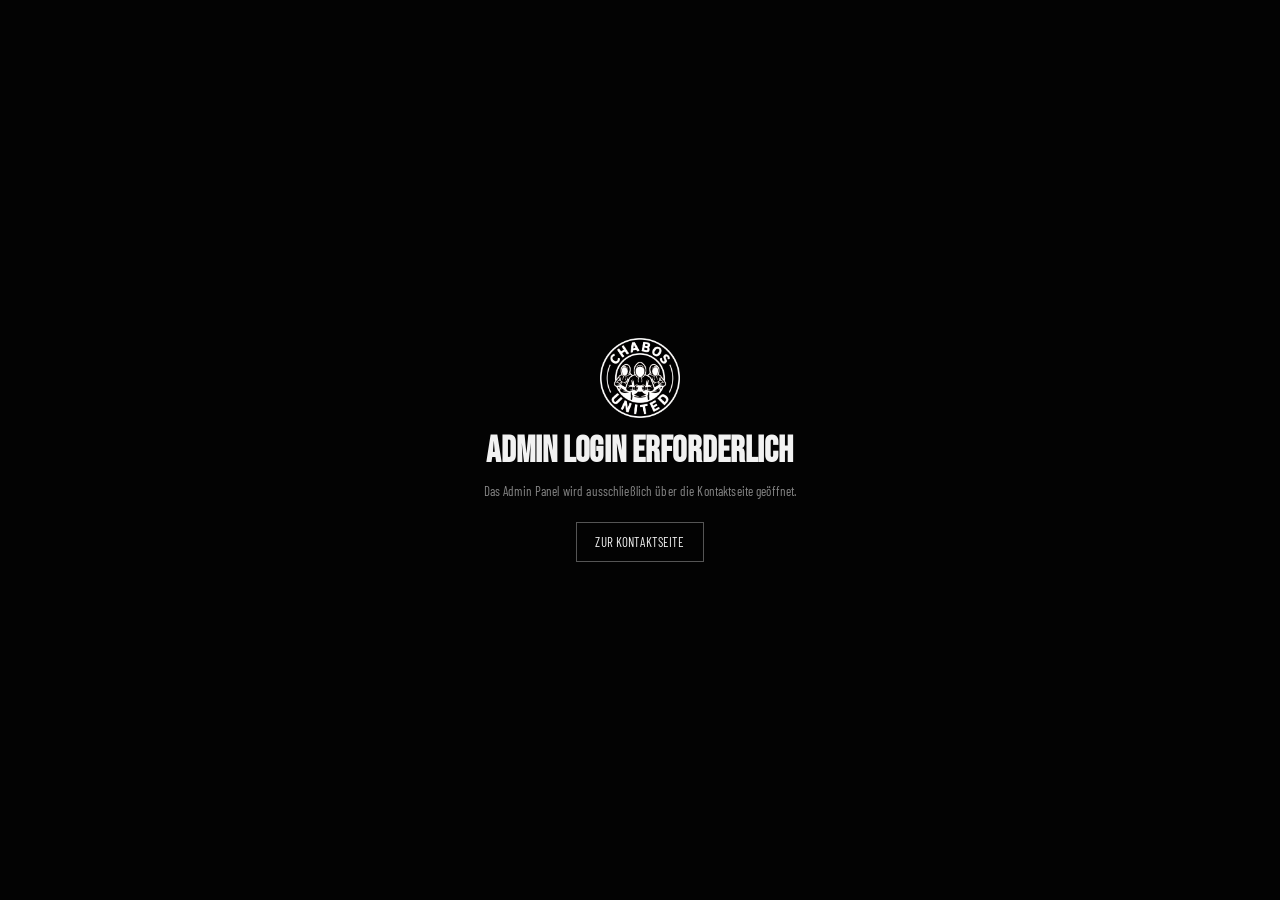
==== commit 20871b1d: "Add files via upload" ====
--- a/admin.html
+++ b/admin.html
@@ -60,8 +60,9 @@
 
         <div class="admin-panel admin-info-panel">
           <h3>SO FUNKTIONIERT DAS CMS</h3>
-          <p>Änderungen werden über Cloudflare KV gespeichert und von Cloudflare Pages sowie GitHub Pages automatisch geladen. Die statischen JSON-Dateien bleiben als Fallback erhalten.</p>
-          <p>Auf localhost läuft ein lokaler Preview-Modus. Login-Passwort dort: <code>admin</code>. Lokale Änderungen bleiben nur in diesem Browser.</p>
+          <p>Online werden Änderungen über Cloudflare KV gespeichert und von Cloudflare Pages sowie GitHub Pages automatisch geladen. Die statischen JSON-Dateien bleiben als Fallback erhalten.</p>
+          <p><strong>Neu:</strong> Wenn du lokal über <code>start_server.bat</code> startest, werden Änderungen direkt in <code>data/*.json</code> deines Projektordners geschrieben. Bild-Uploads werden lokal ebenfalls als echte Asset-Dateien gespeichert.</p>
+          <p>Lokales Admin-Passwort: <code>admin</code>. Nutze für den lokalen Schreibmodus unbedingt <code>start_server.bat</code> und nicht VS-Code Live Server.</p>
         </div>
       </section>
 
@@ -128,6 +129,9 @@
           </div>
         </div>
         <div class="admin-panel">
+          <h3>PARTNER-LOGOS</h3>
+          <p>Du kannst pro Partner eine Website-URL sowie einen Logo-Pfad / eine Bild-URL eintragen. Alternativ kannst du ein Logo direkt hochladen. Das Logo wird auf der Website automatisch proportional in die Partnerleiste eingepasst.</p>
+          <p class="admin-note">Cloudflare: Upload benötigt das R2-Binding <code>CHABOS_MEDIA</code>. Lokal werden Uploads automatisch unter <code>assets/partners/uploads/</code> gespeichert.</p>
           <div id="partnersEditor"></div>
         </div>
       </section>
@@ -138,7 +142,7 @@
         </div>
         <div class="admin-panel">
           <h3>BILD HOCHLADEN</h3>
-          <p>Cloudflare R2 Binding <code>CHABOS_MEDIA</code> erforderlich. Nach dem Upload erhältst du eine öffentliche URL, die du bei Spielern, News oder Website-Bildern eintragen kannst.</p>
+          <p>Online benötigt der Upload das Cloudflare-R2-Binding <code>CHABOS_MEDIA</code>. Lokal über <code>start_server.bat</code> werden Bilder direkt in deinem Projektordner unter <code>assets/uploads/</code> gespeichert.</p>
           <form id="mediaUploadForm" class="media-upload-form">
             <input id="mediaFile" type="file" accept="image/png,image/jpeg,image/webp,image/avif">
             <button class="admin-primary" type="submit">UPLOAD</button>
@@ -197,6 +201,20 @@
         <label>Sortierung<input type="number" name="order"></label>
         <label class="wide">Spielerbild<input name="image"></label>
         <label class="wide">EA Namen<input name="eaNamesText" placeholder="MATSCHO63, MATSCHO"></label>
+
+        <div class="admin-form-group wide">
+          <h3>PLAYER CARD WERTE</h3>
+          <p class="admin-note">Diese Werte werden manuell gepflegt. Falls ein Feld leer bleibt, versucht die Website weiterhin einen entsprechenden EA-Wert zu verwenden.</p>
+          <div class="player-stat-editor">
+            <label>PAC<input type="number" min="0" max="99" name="stat_pac" placeholder="--"></label>
+            <label>SHO<input type="number" min="0" max="99" name="stat_sho" placeholder="--"></label>
+            <label>PAS<input type="number" min="0" max="99" name="stat_pas" placeholder="--"></label>
+            <label>DRI<input type="number" min="0" max="99" name="stat_dri" placeholder="--"></label>
+            <label>DEF<input type="number" min="0" max="99" name="stat_def" placeholder="--"></label>
+            <label>PHY<input type="number" min="0" max="99" name="stat_phy" placeholder="--"></label>
+          </div>
+        </div>
+
         <button class="admin-primary wide" type="submit">SPIELER SPEICHERN</button>
       </form>
     </div>
--- a/css/style.css
+++ b/css/style.css
@@ -171,8 +171,8 @@
     position: absolute;
     left: 0;
     top: 7px;
-    width: 50px;
-    height: 50px;
+    width: 60px;
+    height: 60px;
     margin: 0;
     z-index: 3;
     filter: drop-shadow( 0 2px 3px #000 );
@@ -180,8 +180,8 @@
 
 
     .brand img {
-        width: 48px;
-        height: 48px;
+        width: 58px;
+        height: 58px;
         object-fit: contain;
     }
 
@@ -1170,7 +1170,8 @@
 
 
 .partners {
-    height: 72px;
+    min-height: 72px;
+    height: auto;
 }
 
 
@@ -1185,33 +1186,64 @@
 
 
 .partner-row {
-    height: 49px;
+    min-height: 49px;
+    height: auto;
     display: grid;
     grid-template-columns: repeat(6,1fr);
-    align-items: center;
+    align-items: stretch;
     text-align: center;
     border-bottom: 1px solid rgba(255,255,255,.15);
 }
 
-
-    .partner-row span {
-        font-size: 11px;
-        letter-spacing: .08em;
-        color: #d0d0d0;
-        border-right: 1px solid rgba(255,255,255,.13);
-        line-height: 1.05;
-    }
-
-
-        .partner-row span:last-child {
-            border-right: 0;
-        }
-
-
-    .partner-row b {
-        font-size: 8px;
-        font-weight: 600;
-    }
+.partner-row .partner-item {
+    min-width: 0;
+    min-height: 49px;
+    padding: 7px 10px;
+    display: flex;
+    align-items: center;
+    justify-content: center;
+    border-right: 1px solid rgba(255,255,255,.13);
+    color: #d0d0d0;
+    transition: background .2s ease, opacity .2s ease;
+}
+
+.partner-row .partner-item:nth-child(6n) {
+    border-right: 0;
+}
+
+.partner-row a.partner-item:hover {
+    background: rgba(255,255,255,.035);
+}
+
+.partner-row .partner-text {
+    border: 0;
+    font-size: 11px;
+    letter-spacing: .08em;
+    color: #d0d0d0;
+    line-height: 1.05;
+}
+
+.partner-row .partner-text b {
+    font-size: 8px;
+    font-weight: 600;
+}
+
+.partner-logo {
+    display: block;
+    width: auto;
+    height: auto;
+    max-width: 112px;
+    max-height: 29px;
+    object-fit: contain;
+    object-position: center;
+    filter: grayscale(1) brightness(1.28);
+    opacity: .94;
+}
+
+.partner-row a:hover .partner-logo {
+    opacity: 1;
+    filter: grayscale(1) brightness(1.45);
+}
 
 
 
@@ -1900,6 +1932,16 @@
             place-items: center;
             border-bottom: 1px solid rgba(255,255,255,.1);
         }
+
+    .partner-row .partner-item {
+        min-height: 48px;
+        border-bottom: 1px solid rgba(255,255,255,.1);
+    }
+
+    .partner-logo {
+        max-width: 105px;
+        max-height: 28px;
+    }
 
 
 
--- a/css/admin.css
+++ b/css/admin.css
@@ -113,7 +113,26 @@
 }
 button.danger,.danger{color:#ffb1b1!important;border-color:#573030!important}
 .admin-empty{color:#777;padding:25px;text-align:center}
-.partner-edit-row{display:grid;grid-template-columns:1fr 1fr 1.4fr 34px;gap:8px;margin-bottom:8px}
+.partner-edit-row{
+  display:grid;grid-template-columns:86px minmax(0,1fr) 175px 34px;gap:10px;align-items:center;
+  margin:0 0 12px;padding:10px;background:#060606;border:1px solid #202020
+}
+.partner-admin-preview{
+  width:86px;height:62px;background:#0c0c0c;border:1px solid #292929;
+  display:flex;align-items:center;justify-content:center;overflow:hidden
+}
+.partner-admin-preview img{max-width:76px;max-height:45px;width:auto;height:auto;object-fit:contain;filter:grayscale(1) brightness(1.25)}
+.partner-admin-preview span{font-size:8px;letter-spacing:.14em;color:#555}
+.partner-edit-fields{display:grid;grid-template-columns:1fr 1fr;gap:7px}
+.partner-edit-fields input[name="url"],.partner-edit-fields input[name="logo"]{grid-column:1/-1}
+.partner-upload-tools{display:flex;flex-direction:column;gap:7px;min-width:0}
+.partner-upload-tools input[type="file"]{width:100%;font-size:8px;color:#888}
+.partner-upload-tools button{width:100%}
+.partner-remove{align-self:stretch!important;height:auto!important;min-height:34px}
+.player-stat-editor{display:grid;grid-template-columns:repeat(6,1fr);gap:8px}
+.player-stat-editor label{text-align:center}
+.player-stat-editor input{text-align:center;font-size:16px;font-weight:700}
+.admin-note{font-size:9px!important;color:#7f7f7f!important;margin:5px 0 14px!important}
 .media-upload-form{display:flex;gap:10px;align-items:center;margin:16px 0}
 .media-upload-form input[type="file"]{color:#aaa}
 .media-url-label{margin-top:10px}
@@ -152,5 +171,10 @@
   .admin-card{grid-template-columns:65px 1fr}
   .admin-card-thumb{width:65px;height:55px}
   .admin-card-actions{grid-column:1/-1}
-  .partner-edit-row{grid-template-columns:1fr}
+  .partner-edit-row{grid-template-columns:72px 1fr}
+  .partner-admin-preview{width:72px;height:58px}
+  .partner-upload-tools,.partner-remove{grid-column:1/-1}
+  .partner-edit-fields{grid-template-columns:1fr}
+  .partner-edit-fields input[name="url"],.partner-edit-fields input[name="logo"]{grid-column:auto}
+  .player-stat-editor{grid-template-columns:repeat(3,1fr)}
 }
